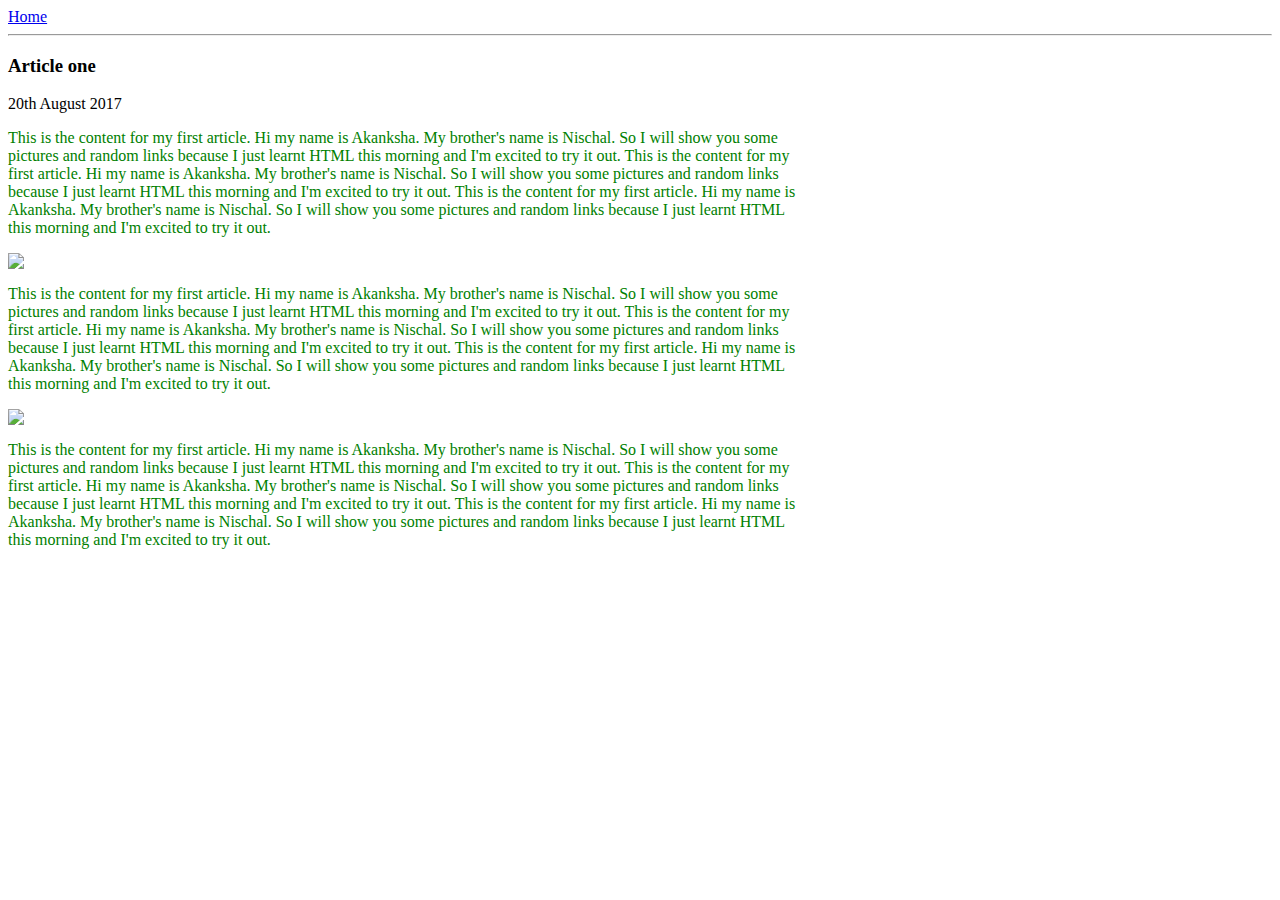
==== ui/article-one.html @ e596671c "[imad-console] Updates ui/article-one.html" ====
<html>
    <head>
        <title>
            Article one - Akanksha
        </title>
        
        <meta name="viewport" content="width=device-width, initial-scale=1" />
        
        <style>
            .akanksha {
                max-width:800px;
                margin=0 auto;
                color: green;
                font-family:sans serif;
                
            }
        </style>
    </head>
    <body>
        <div>
            <a href="/">Home</a>
        </div>
        <hr/>
        <h3>
            Article one
        </h3>
        <div>
            20th August 2017
        </div>
        <div class="akanksha">
                <div>
                    <p>
                        This is the content for my first article. Hi my name is Akanksha. My brother's name is Nischal. So I will show you some pictures and random links because I just learnt HTML this morning and I'm excited to try it out.
                        This is the content for my first article. Hi my name is Akanksha. My brother's name is Nischal. So I will show you some pictures and random links because I just learnt HTML this morning and I'm excited to try it out.
                        This is the content for my first article. Hi my name is Akanksha. My brother's name is Nischal. So I will show you some pictures and random links because I just learnt HTML this morning and I'm excited to try it out.
                    </p>
                    
                    <img src="https://s-media-cache-ak0.pinimg.com/736x/dd/4c/bf/dd4cbfdb364b7f575866e7434b196d1b--ariel-disney-princesses-disney.jpg"/>
                    
                    
                    
                    <p>
                        This is the content for my first article. Hi my name is Akanksha. My brother's name is Nischal. So I will show you some pictures and random links because I just learnt HTML this morning and I'm excited to try it out.
                        This is the content for my first article. Hi my name is Akanksha. My brother's name is Nischal. So I will show you some pictures and random links because I just learnt HTML this morning and I'm excited to try it out.
                        This is the content for my first article. Hi my name is Akanksha. My brother's name is Nischal. So I will show you some pictures and random links because I just learnt HTML this morning and I'm excited to try it out.
                    </p>
                    
                    <img src="https://i.pinimg.com/736x/31/3b/26/313b26d73106e104cdaf8d6340034596--disney-cartoon-drawings-disney-cartoons.jpg"/>
                    
                    <p>
                        This is the content for my first article. Hi my name is Akanksha. My brother's name is Nischal. So I will show you some pictures and random links because I just learnt HTML this morning and I'm excited to try it out.
                        This is the content for my first article. Hi my name is Akanksha. My brother's name is Nischal. So I will show you some pictures and random links because I just learnt HTML this morning and I'm excited to try it out.
                        This is the content for my first article. Hi my name is Akanksha. My brother's name is Nischal. So I will show you some pictures and random links because I just learnt HTML this morning and I'm excited to try it out.
                    </p>
                </div>
        </div>
        
    </body>
</html>
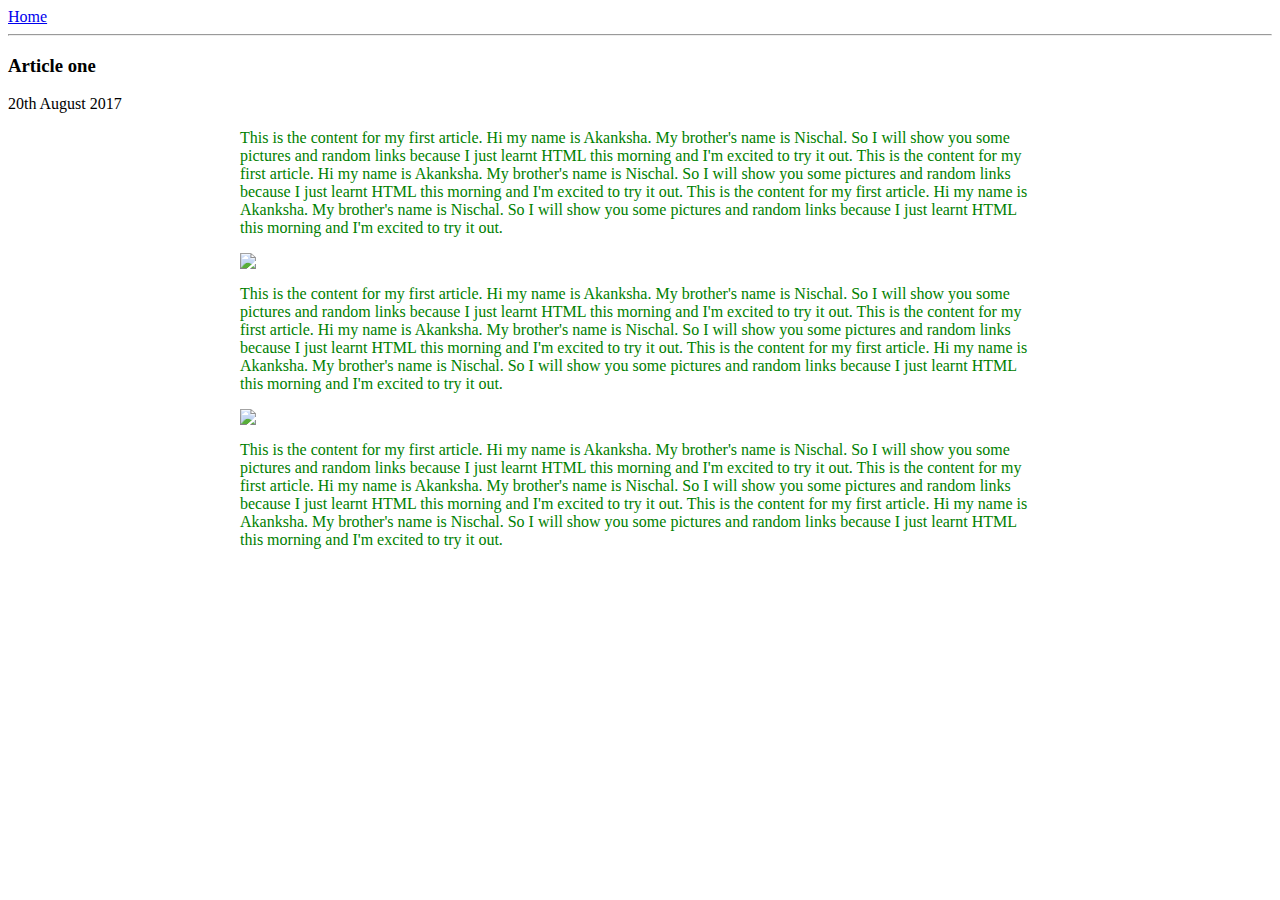
==== commit dd112951: "[imad-console] Updates ui/article-one.html" ====
--- a/ui/article-one.html
+++ b/ui/article-one.html
@@ -9,7 +9,7 @@
         <style>
             .akanksha {
                 max-width:800px;
-                margin=0 auto;
+                margin:0 auto;
                 color: green;
                 font-family:sans serif;
                 
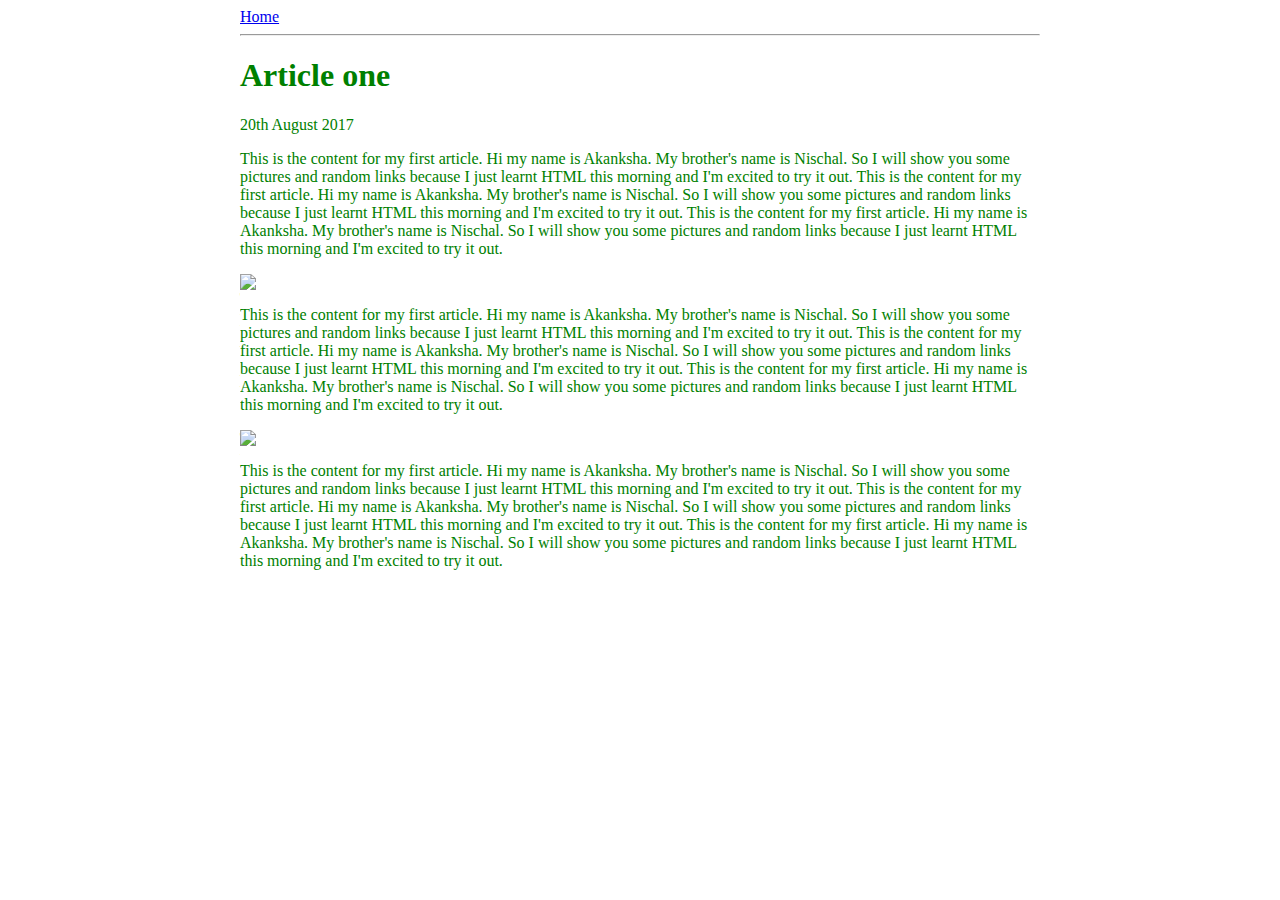
==== commit 1565c8f9: "[imad-console] Updates ui/article-one.html" ====
--- a/ui/article-one.html
+++ b/ui/article-one.html
@@ -17,17 +17,17 @@
         </style>
     </head>
     <body>
+        <div class="akanksha">
         <div>
             <a href="/">Home</a>
         </div>
         <hr/>
-        <h3>
+        <h1>
             Article one
-        </h3>
+        </h1>
         <div>
             20th August 2017
         </div>
-        <div class="akanksha">
                 <div>
                     <p>
                         This is the content for my first article. Hi my name is Akanksha. My brother's name is Nischal. So I will show you some pictures and random links because I just learnt HTML this morning and I'm excited to try it out.
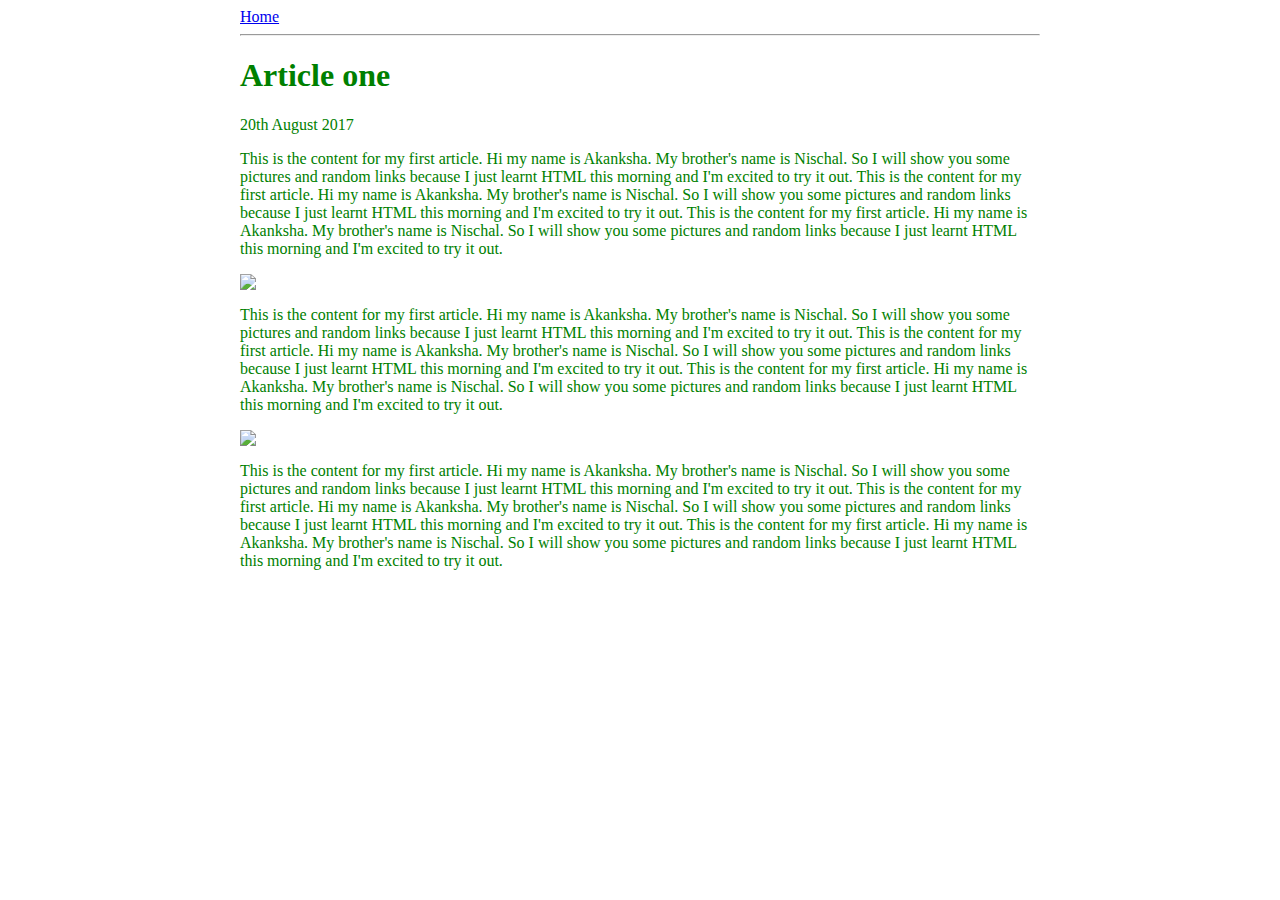
==== commit 126e277a: "[imad-console] Updates ui/article-one.html" ====
--- a/ui/article-one.html
+++ b/ui/article-one.html
@@ -11,7 +11,7 @@
                 max-width:800px;
                 margin:0 auto;
                 color: green;
-                font-family:sans serif;
+                font-family: "Times New Roman", Times, serif;
                 
             }
         </style>
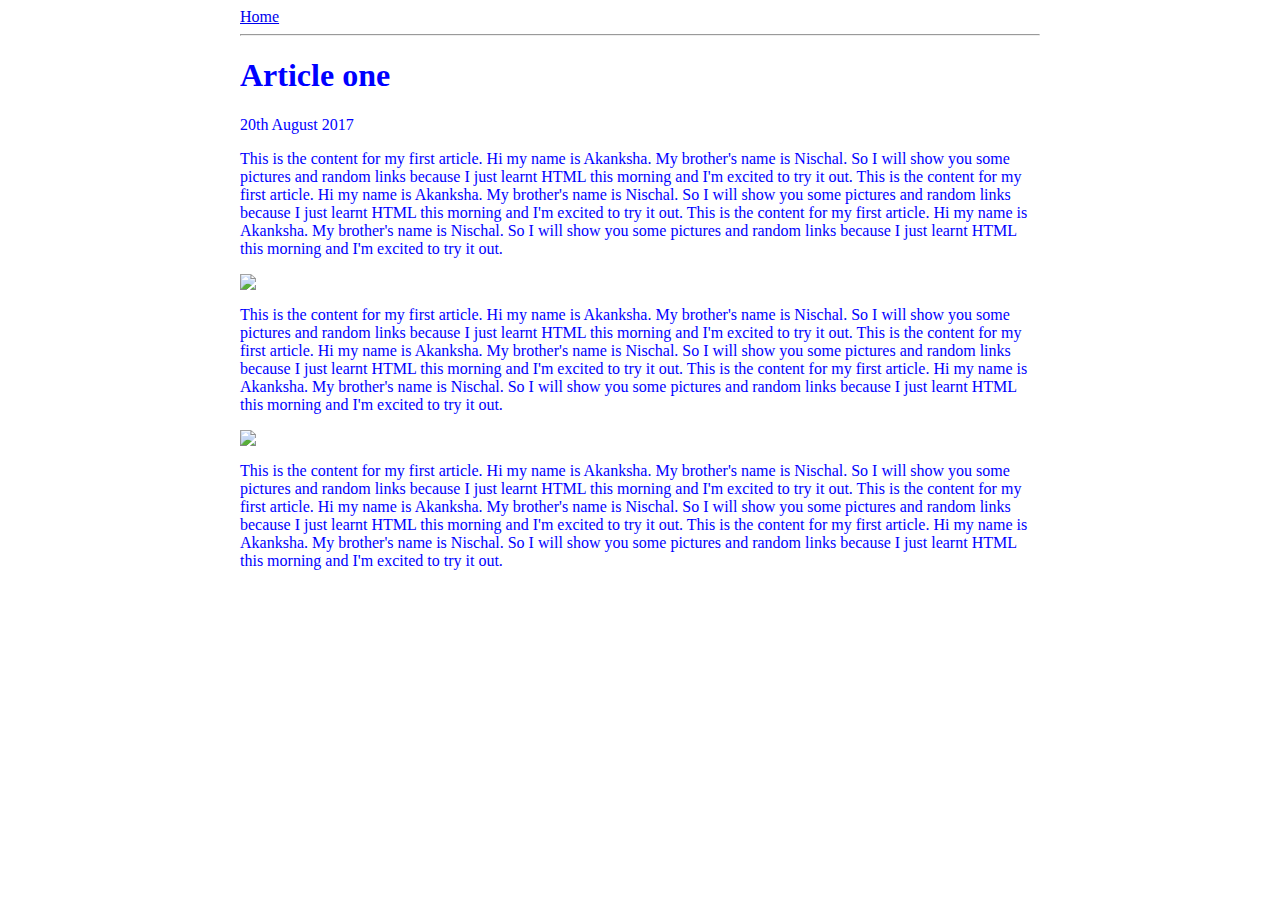
==== commit ffa92ddd: "[imad-console] Updates ui/article-one.html" ====
--- a/ui/article-one.html
+++ b/ui/article-one.html
@@ -10,7 +10,7 @@
             .akanksha {
                 max-width:800px;
                 margin:0 auto;
-                color: green;
+                color: blue;
                 font-family: "Times New Roman", Times, serif;
                 
             }
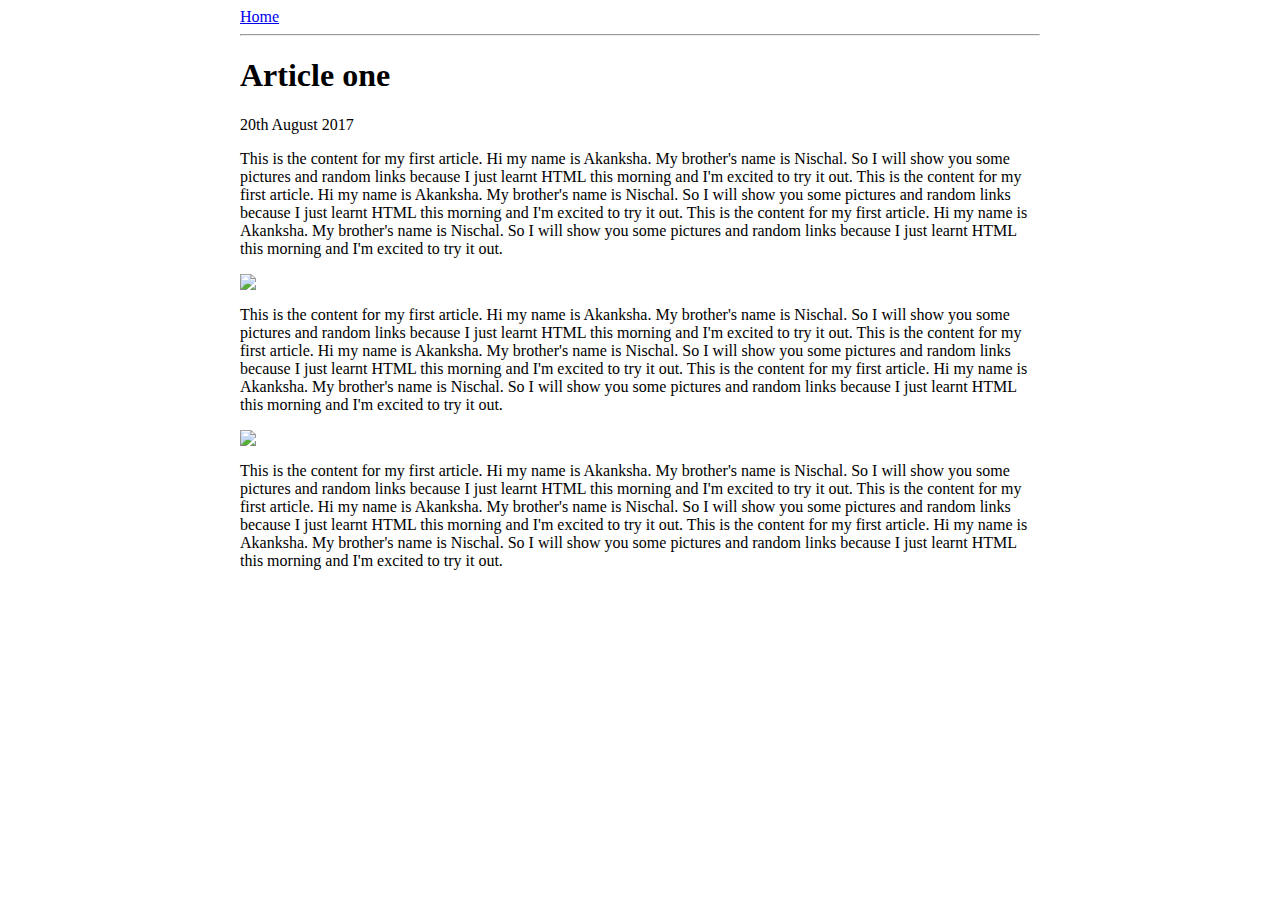
==== commit af4d6637: "[imad-console] Updates ui/article-one.html" ====
--- a/ui/article-one.html
+++ b/ui/article-one.html
@@ -10,7 +10,6 @@
             .akanksha {
                 max-width:800px;
                 margin:0 auto;
-                color: blue;
                 font-family: "Times New Roman", Times, serif;
                 
             }
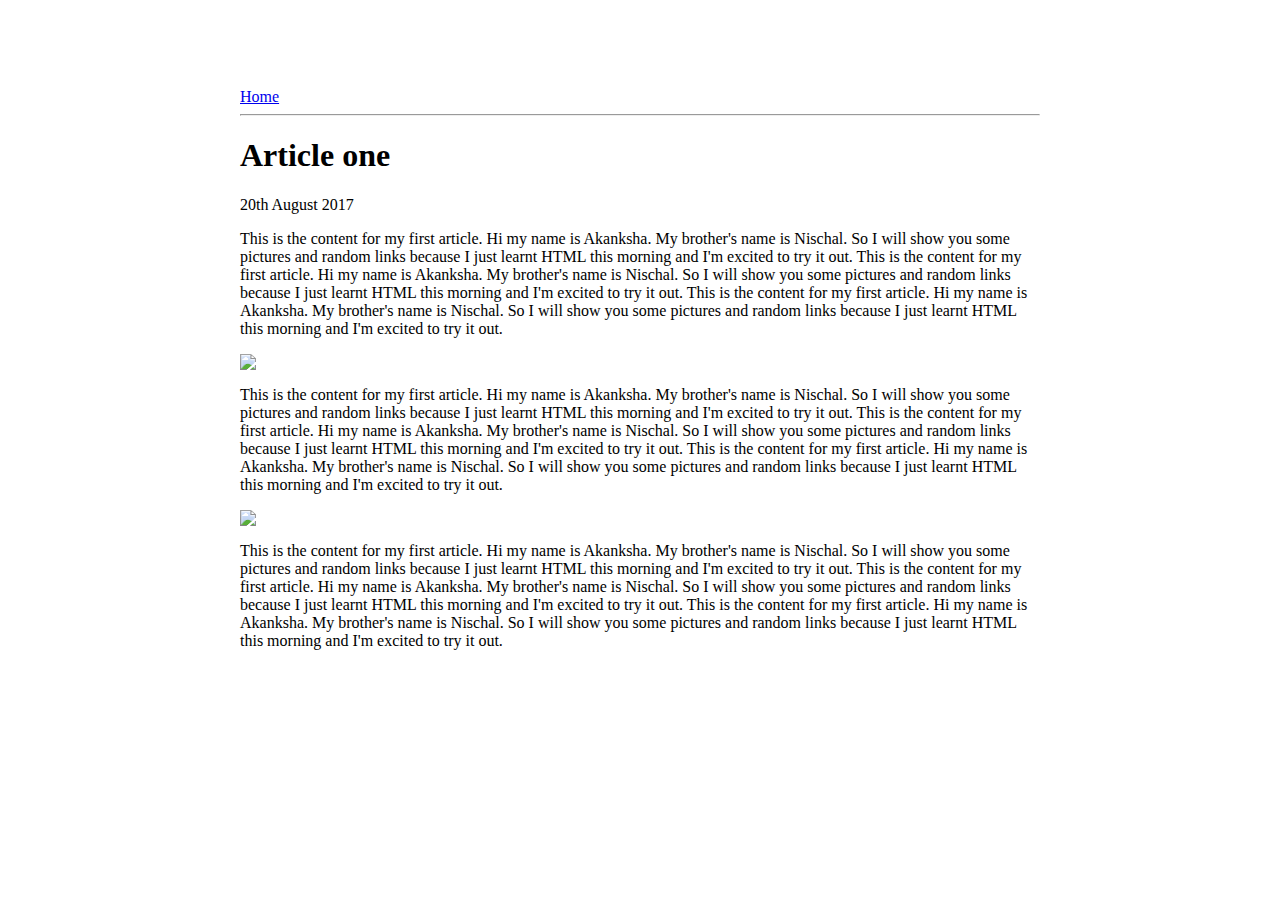
==== commit 0010aba4: "[imad-console] Updates ui/article-one.html" ====
--- a/ui/article-one.html
+++ b/ui/article-one.html
@@ -11,6 +11,7 @@
                 max-width:800px;
                 margin:0 auto;
                 font-family: "Times New Roman", Times, serif;
+                padding-top:80px;
                 
             }
         </style>
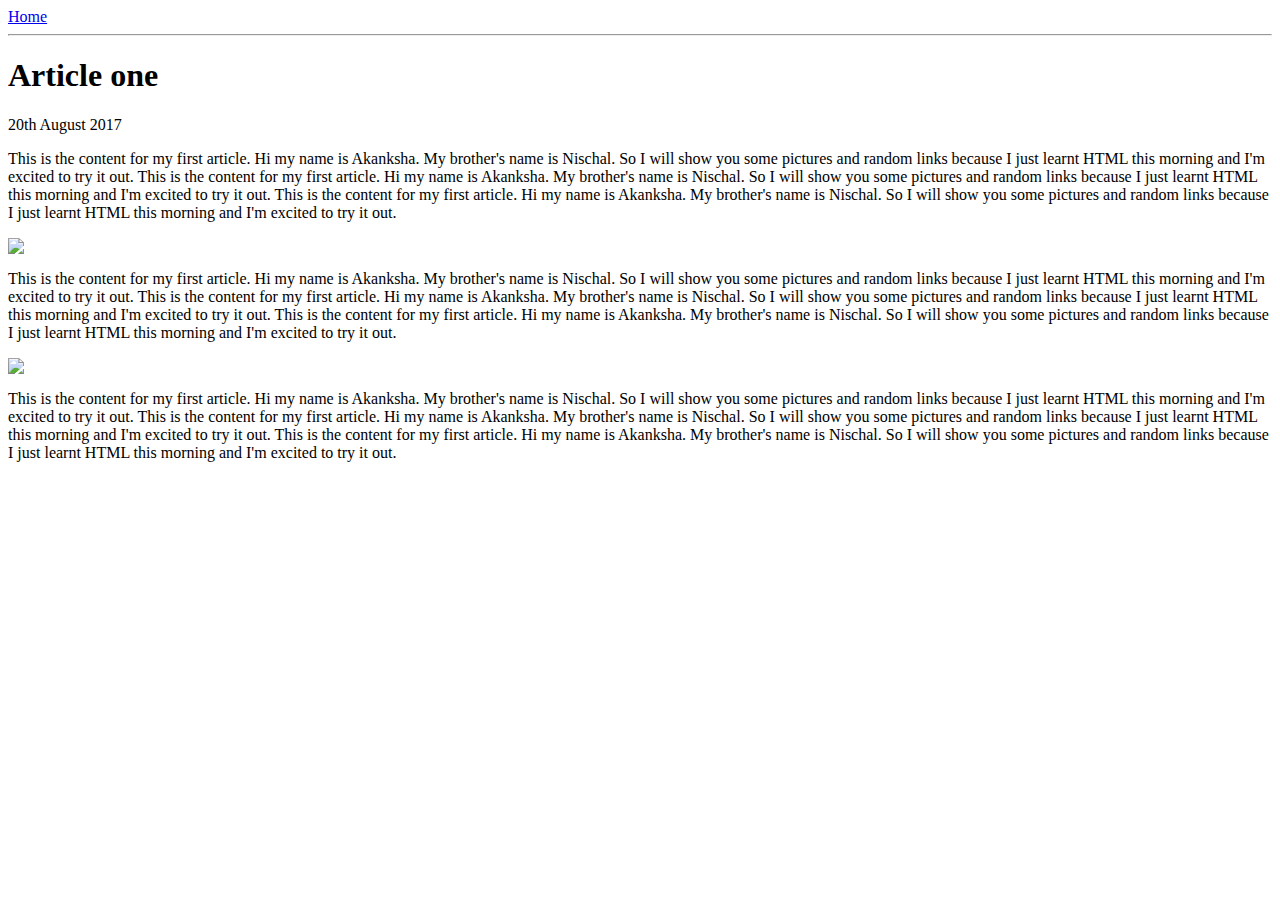
==== commit 4b55d26e: "[imad-console] Updates ui/article-one.html" ====
--- a/ui/article-one.html
+++ b/ui/article-one.html
@@ -1,20 +1,13 @@
 <html>
     <head>
+        <link href="/ui/style.css" rel="stylesheet" />
         <title>
             Article one - Akanksha
         </title>
         
         <meta name="viewport" content="width=device-width, initial-scale=1" />
         
-        <style>
-            .akanksha {
-                max-width:800px;
-                margin:0 auto;
-                font-family: "Times New Roman", Times, serif;
-                padding-top:80px;
-                
-            }
-        </style>
+        
     </head>
     <body>
         <div class="akanksha">
